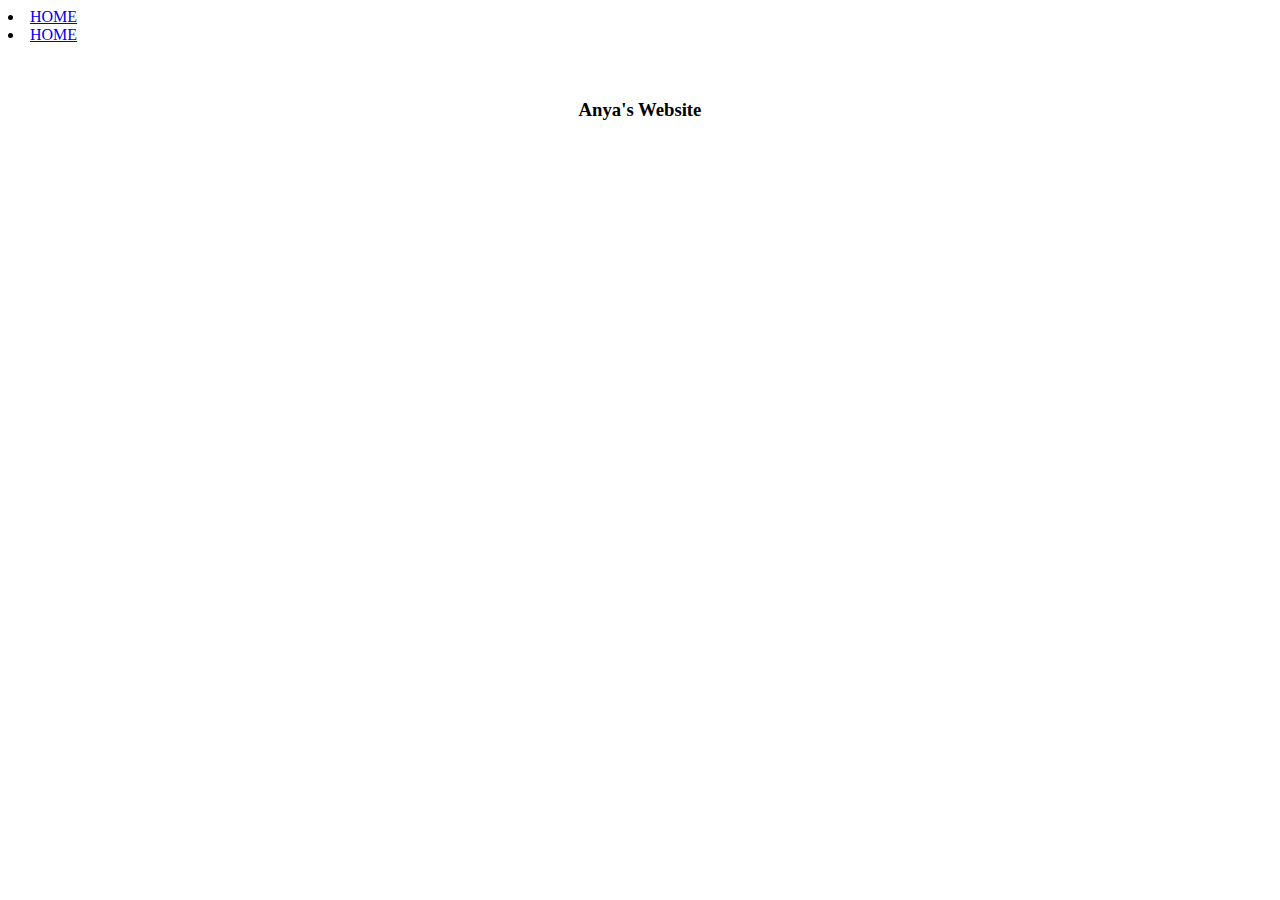
==== myapps.html @ 1d0c5807 "Rename apps to myapps.html" ====
<html>
<nav>
<li><a href= "index.html"> HOME </a></li>
<li><a href= "apps"> HOME </a></li>
</nav>
<br>
<head>
<link rel="stylesheet" href="stytle.css">
</head>
<br>
<body>
<center>
<h3> Anya's Website </h3>
<br>
<iframe width="392" height="620" style="border: 0px;" src="https://studio.code.org/projects/applab/U6n2FGl6teDSvvW8WUvnWXr7GfJmV3OcQX9yQjcPdo4/embed"></iframe>
      <iframe width="392" height="620" style="border: 0px;" src="https://studio.code.org/projects/applab/OCZ2dlSpJQlfvhgUTBA_uhV1mHcEv0enrOLya0hzhOg/embed?nosource"></iframe>
      <iframe width="392" height="620" style="border: 0px;" src="https://studio.code.org/projects/applab/k6l_qCD7_p7KlCxrYSP5HZHE5UzJ6z-P2-NZ1voYaCk/embed"></iframe>

</html>
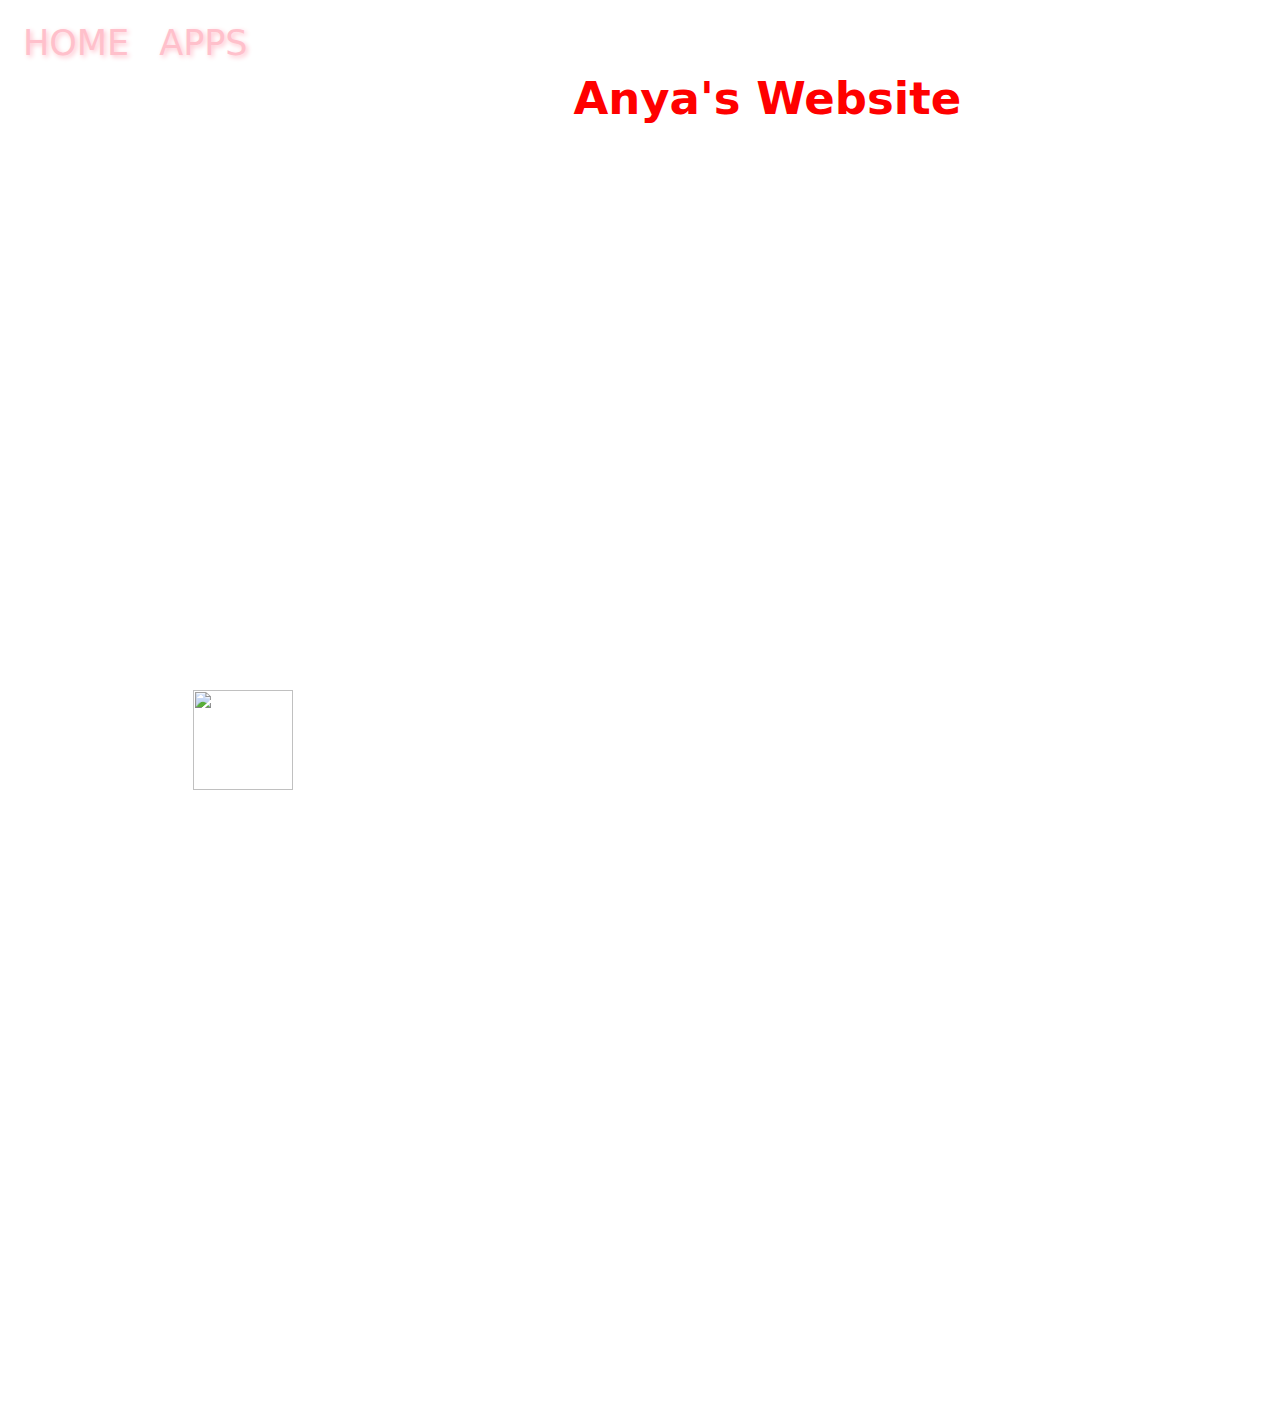
==== commit a91dee54: "apps" ====
--- a/myapps.html
+++ b/myapps.html
@@ -1,19 +1,25 @@
 <html>
-<nav>
-<li><a href= "index.html"> HOME </a></li>
-<li><a href= "apps"> HOME </a></li>
-</nav>
-<br>
-<head>
-<link rel="stylesheet" href="stytle.css">
-</head>
-<br>
-<body>
-<center>
-<h3> Anya's Website </h3>
-<br>
-<iframe width="392" height="620" style="border: 0px;" src="https://studio.code.org/projects/applab/U6n2FGl6teDSvvW8WUvnWXr7GfJmV3OcQX9yQjcPdo4/embed"></iframe>
+      <nav>
+            <li><a href= "index.html"> HOME </a></li>
+            <li><a href= "myapps.html"> APPS </a></li>
+      </nav>
+      <br>
+      <head>
+    <link rel="stylesheet" href="style.css">
+    <title> Anya's Website </title>
+    </head>
+  <body>
+    <center>
+      <h3> Anya's Website </h3>
+<img src="https://encrypted-tbn0.gstatic.com/images?q=tbn:ANd9GcTBRJEzfEkpzkkj9LCOOV1ZwriR7TzUDR_-tA:https://www.icon0.com/free/static2/preview2/stock-photo-heart-icon-sign-8744.jpg&usqp=CAU">    
+                                                          <iframe width="392" height="620" style="border: 0px;" src="https://studio.code.org/projects/applab/U6n2FGl6teDSvvW8WUvnWXr7GfJmV3OcQX9yQjcPdo4/embed"></iframe>
       <iframe width="392" height="620" style="border: 0px;" src="https://studio.code.org/projects/applab/OCZ2dlSpJQlfvhgUTBA_uhV1mHcEv0enrOLya0hzhOg/embed?nosource"></iframe>
-      <iframe width="392" height="620" style="border: 0px;" src="https://studio.code.org/projects/applab/k6l_qCD7_p7KlCxrYSP5HZHE5UzJ6z-P2-NZ1voYaCk/embed"></iframe>
+
+      <iframe width="392" height="620" style="border: 0px;" src="https://studio.code.org/projects/applab/k6l_qCD7_p7KlCxrYSP5HZHE5UzJ6z-P2-NZ1voYaCk/embed"></iframe>                   
+  </center>
+  </body>
+
 
 </html>
+          
+      
--- a/style.css
+++ b/style.css
@@ -0,0 +1,37 @@
+body {
+  font-family: system-ui;
+  background: white;
+ 
+}
+h3{
+  color: red;
+  text-align: center;
+  font-size: 45px
+   
+}
+img{
+  width:100px
+   
+}
+nav {
+  list-style-type: none;
+  width: 100%
+    top: 0;
+  text-align: center;
+  font-size: 35px;
+  text-shadow: 2px 2px 5px
+}
+
+li {
+  display: inline;
+  padding: 15px;
+    float: left;
+}
+li:hover {
+  background-color: pink
+   
+}
+a {
+  text-decoration: none;
+  color: pink
+}
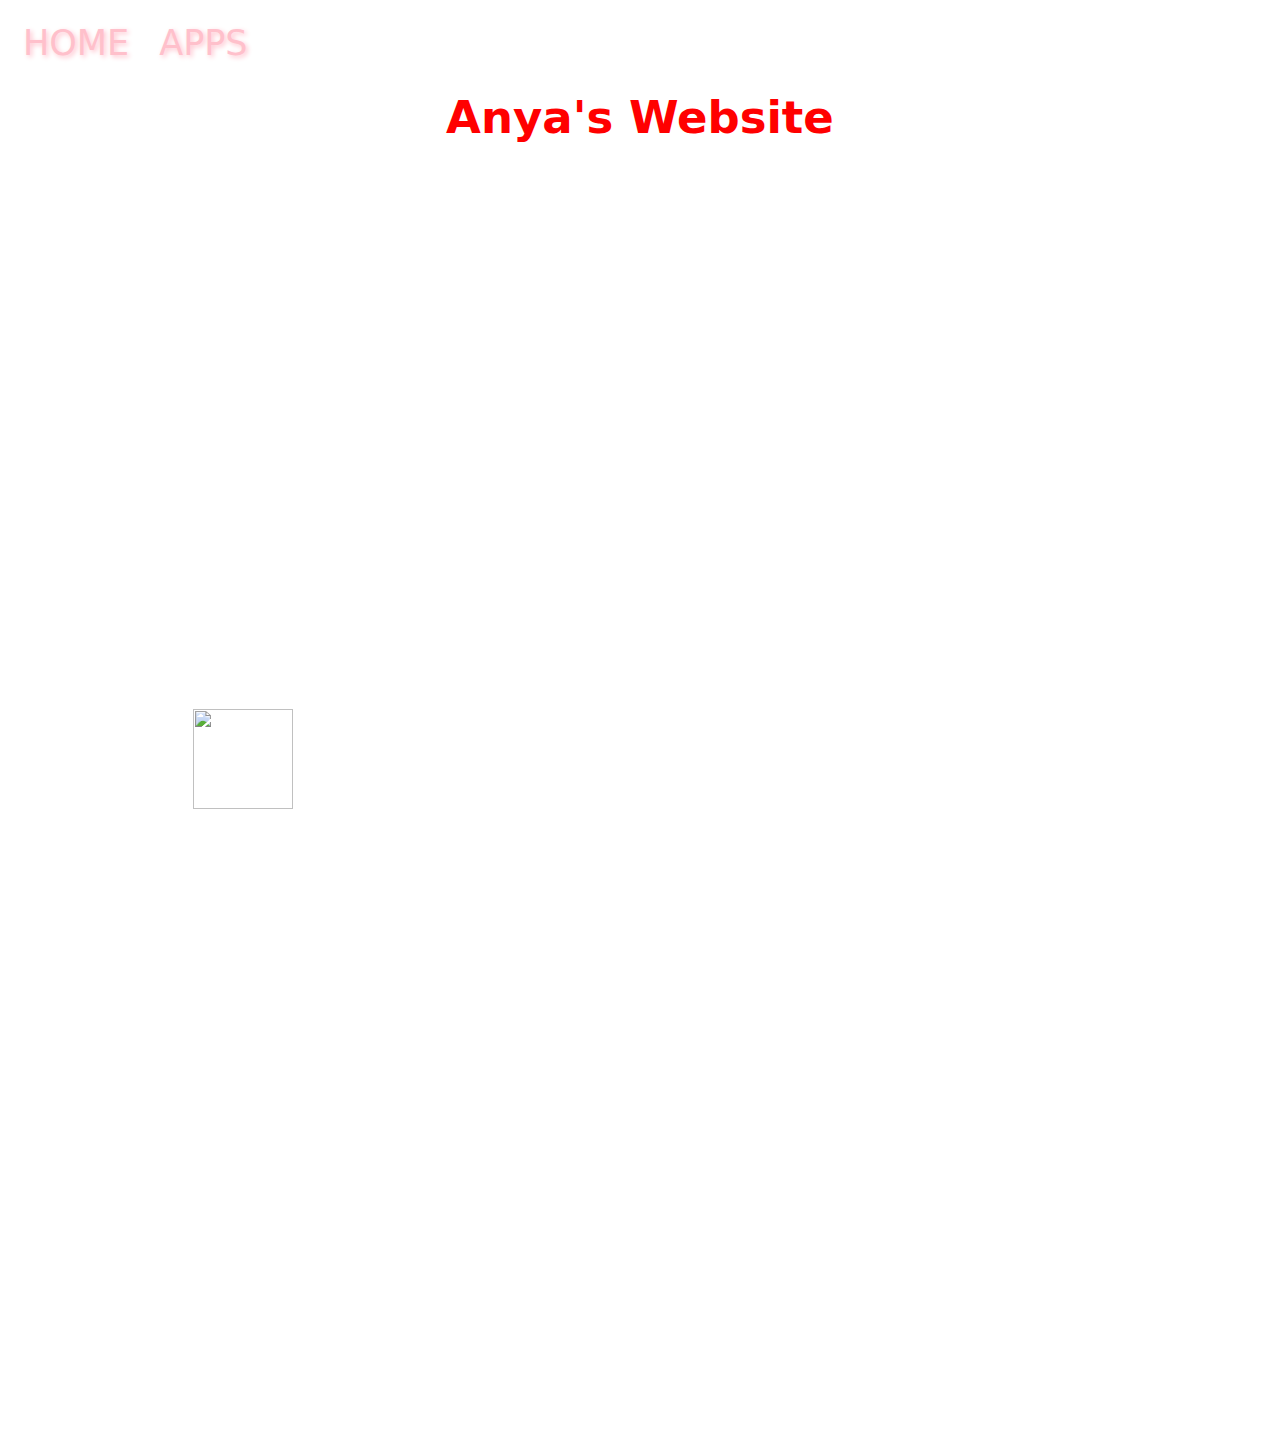
==== commit 3f95f83d: "Update myapps.html" ====
--- a/myapps.html
+++ b/myapps.html
@@ -1,10 +1,11 @@
 <html>
-      <nav>
-            <li><a href= "index.html"> HOME </a></li>
-            <li><a href= "myapps.html"> APPS </a></li>
-      </nav>
-      <br>
-      <head>
+  <nav>
+    <li><a href= "index.html"> HOME </a></li>
+     <li><a href= "index.html"> APPS </a></li>
+    </nav>
+  <br>
+  </br>
+  <head>
     <link rel="stylesheet" href="style.css">
     <title> Anya's Website </title>
     </head>
@@ -21,5 +22,3 @@
 
 
 </html>
-          
-      
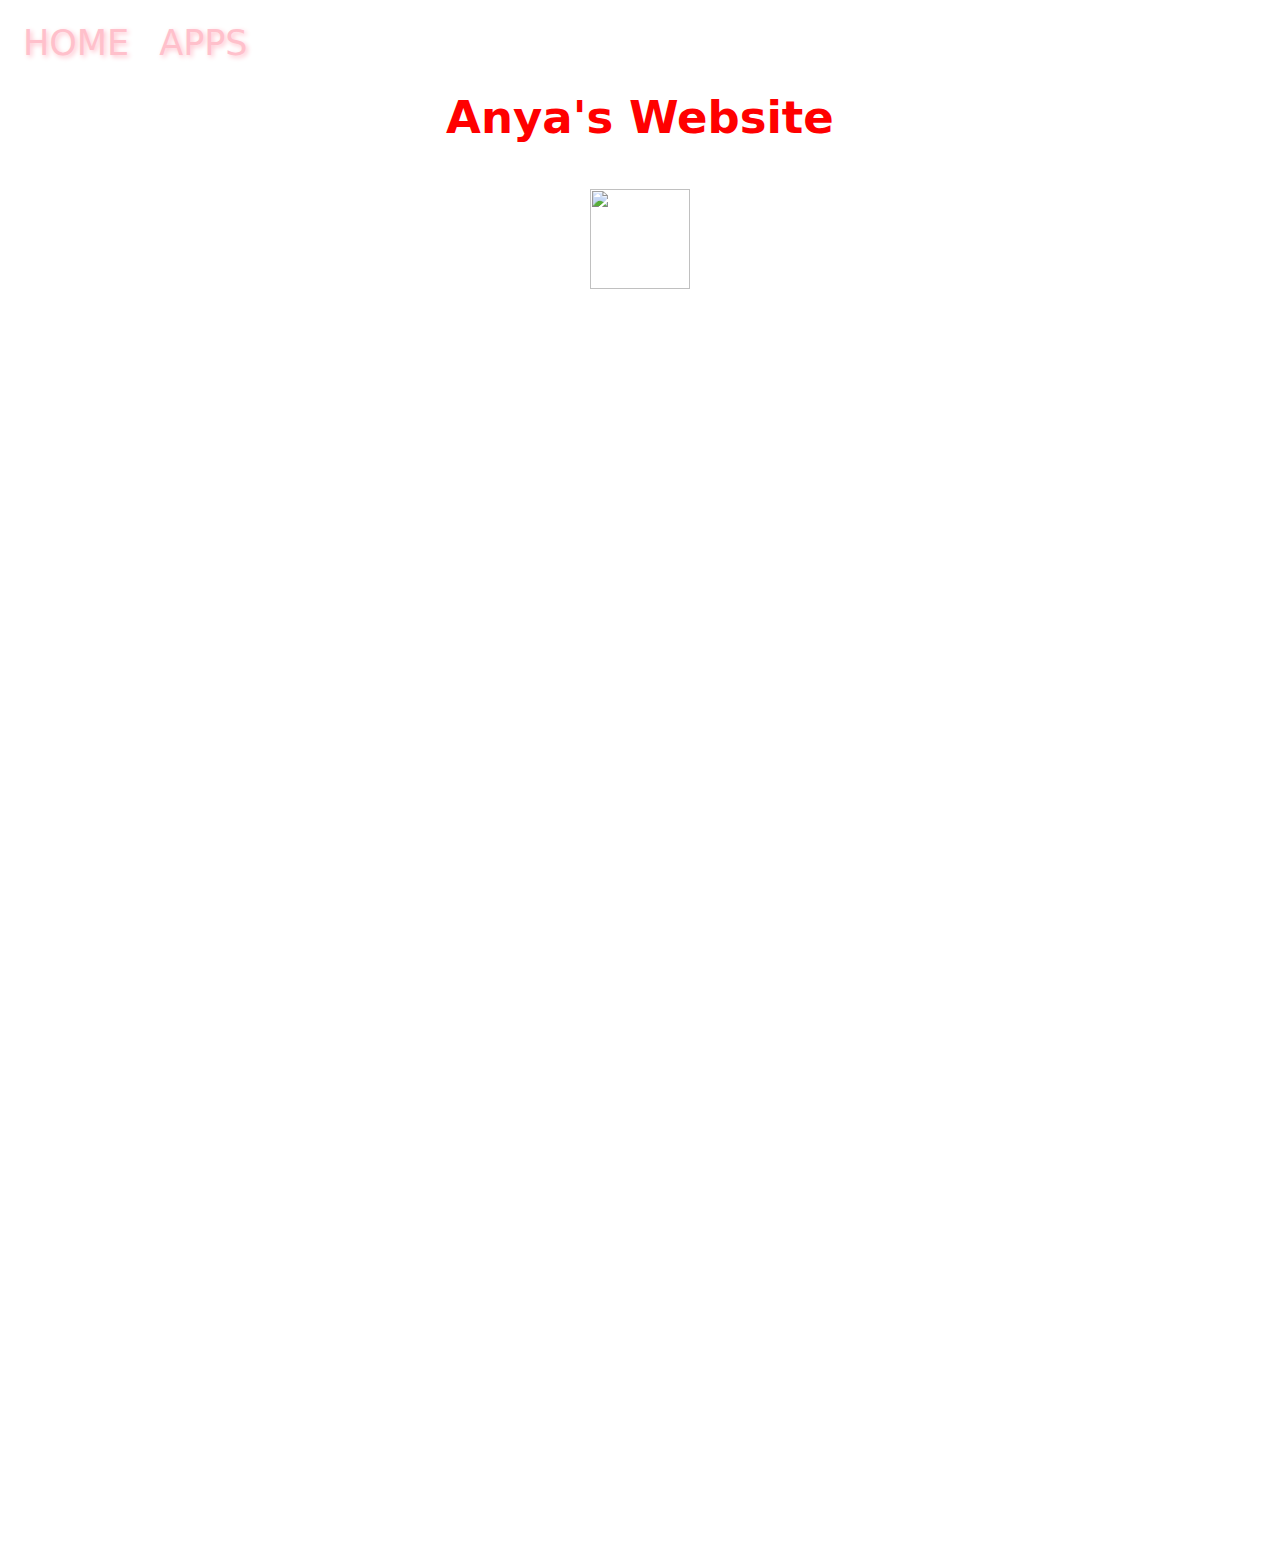
==== commit 655e366b: "add apps from codepen" ====
--- a/myapps.html
+++ b/myapps.html
@@ -12,11 +12,15 @@
   <body>
     <center>
       <h3> Anya's Website </h3>
-<img src="https://encrypted-tbn0.gstatic.com/images?q=tbn:ANd9GcTBRJEzfEkpzkkj9LCOOV1ZwriR7TzUDR_-tA:https://www.icon0.com/free/static2/preview2/stock-photo-heart-icon-sign-8744.jpg&usqp=CAU">    
+<img src="https://encrypted-tbn0.gstatic.com/images?q=tbn:ANd9GcTBRJEzfEkpzkkj9LCOOV1ZwriR7TzUDR_-tA:https://www.icon0.com/free/static2/preview2/stock-photo-heart-icon-sign-8744.jpg&usqp=CAU">   
+      <br>
+      </br>
                                                           <iframe width="392" height="620" style="border: 0px;" src="https://studio.code.org/projects/applab/U6n2FGl6teDSvvW8WUvnWXr7GfJmV3OcQX9yQjcPdo4/embed"></iframe>
       <iframe width="392" height="620" style="border: 0px;" src="https://studio.code.org/projects/applab/OCZ2dlSpJQlfvhgUTBA_uhV1mHcEv0enrOLya0hzhOg/embed?nosource"></iframe>
 
-      <iframe width="392" height="620" style="border: 0px;" src="https://studio.code.org/projects/applab/k6l_qCD7_p7KlCxrYSP5HZHE5UzJ6z-P2-NZ1voYaCk/embed"></iframe>                   
+      <iframe width="392" height="620" style="border: 0px;" src="https://studio.code.org/projects/applab/k6l_qCD7_p7KlCxrYSP5HZHE5UzJ6z-P2-NZ1voYaCk/embed"></iframe> 
+    <iframe width="392" height="620" style="border: 0px;" src="https://studio.code.org/projects/applab/A9pryU_RT4k_7KDlVwt_cxdGuVUz9xUBj3Tl4zkifgw/embed"></iframe>
+    <iframe width="392" height="620" style="border: 0px;" src="https://studio.code.org/projects/applab/u2B8FqMBspyrRr3exi0g0LrE6M7GY9pRiRWhbALngyM/embed"></iframe>
   </center>
   </body>
 
